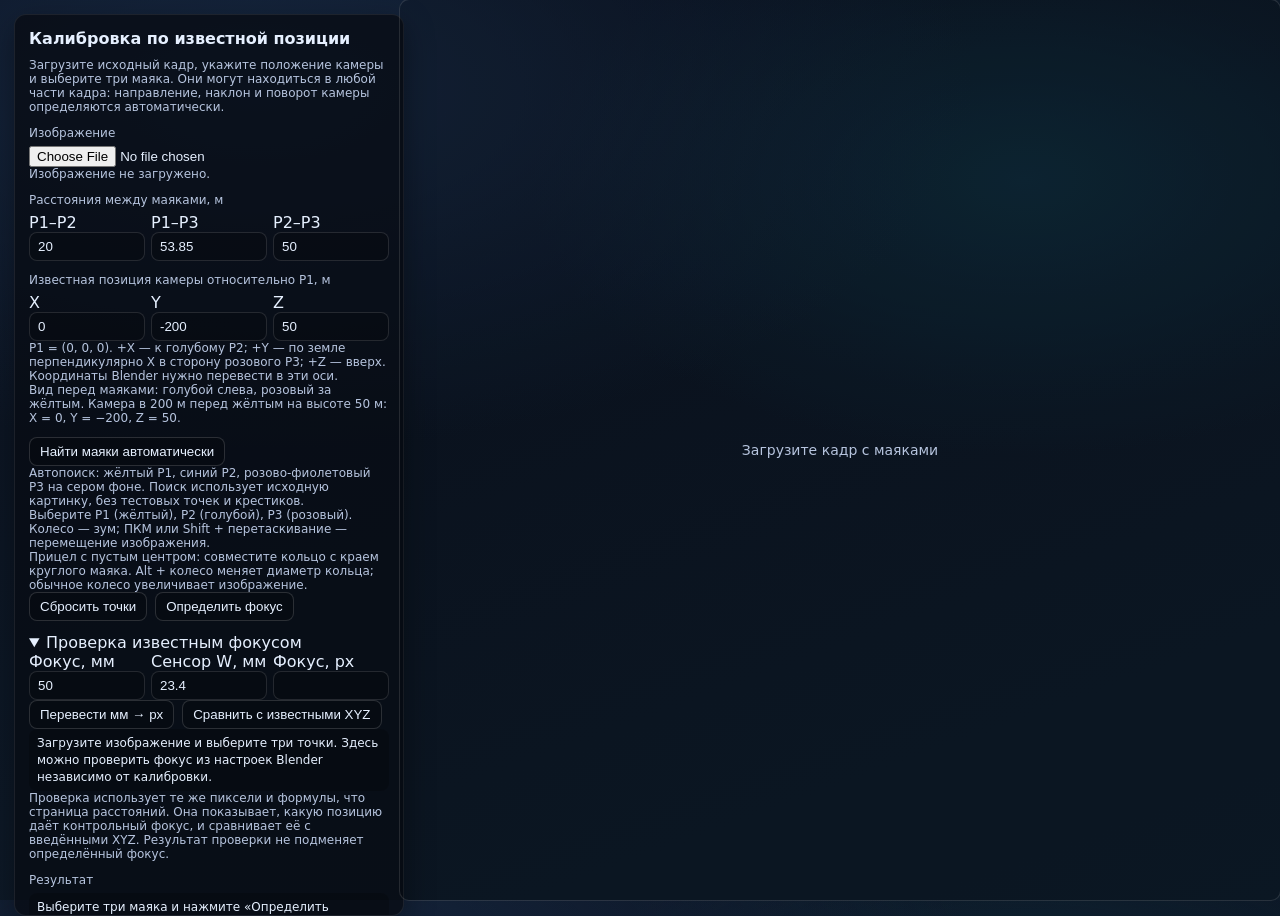
==== src/calibration.html @ 42912d2c "Improve photo triangulation, focal calibration and automatic marker detection" ====
<!doctype html>
<html lang="ru">
<head>
  <meta charset="utf-8" />
  <meta name="viewport" content="width=device-width,initial-scale=1" />
  <title>Калибровка камеры по маякам</title>
  <link rel="stylesheet" href="../styles/styles.css" />
</head>
<body class="image-page">
  <div class="panel">
    <div class="title">Калибровка по известной позиции</div>
    <div class="row hint">Загрузите исходный кадр, укажите положение камеры и выберите три маяка. Они могут находиться в любой части кадра: направление, наклон и поворот камеры определяются автоматически.</div>
    <div class="row">
      <label class="label" for="fileInput">Изображение</label>
      <input id="fileInput" type="file" accept="image/*" />
      <div id="imageInfo" class="hint">Изображение не загружено.</div>
    </div>
    <div class="row">
      <label class="label">Расстояния между маяками, м</label>
      <div class="grid">
        <label>P1–P2 <input id="d12" type="number" min="0.01" step="0.01" value="20" /></label>
        <label>P1–P3 <input id="d13" type="number" min="0.01" step="0.01" value="53.85" /></label>
        <label>P2–P3 <input id="d23" type="number" min="0.01" step="0.01" value="50" /></label>
      </div>
    </div>
    <div class="row">
      <label class="label">Известная позиция камеры относительно P1, м</label>
      <div class="grid">
        <label>X <input id="cameraX" type="number" step="0.1" value="0" /></label>
        <label>Y <input id="cameraY" type="number" step="0.1" value="-200" /></label>
        <label>Z <input id="cameraZ" type="number" min="0.1" step="0.1" value="50" /></label>
      </div>
      <div class="hint">P1 = (0, 0, 0). +X — к голубому P2; +Y — по земле перпендикулярно X в сторону розового P3; +Z — вверх. Координаты Blender нужно перевести в эти оси.</div>
      <div class="hint">Вид перед маяками: голубой слева, розовый за жёлтым. Камера в 200 м перед жёлтым на высоте 50 м: X = 0, Y = −200, Z = 50.</div>
    </div>
    <div class="row">
      <button id="findMarkers">Найти маяки автоматически</button>
      <div id="detectionStatus" class="hint" aria-live="polite"></div>
      <div class="hint">Автопоиск: жёлтый P1, синий P2, розово-фиолетовый P3 на сером фоне. Поиск использует исходную картинку, без тестовых точек и крестиков.</div>
      <div class="hint">Выберите P1 (жёлтый), P2 (голубой), P3 (розовый). Колесо — зум; ПКМ или Shift + перетаскивание — перемещение изображения.</div>
      <div class="hint">Прицел с пустым центром: совместите кольцо с краем круглого маяка. Alt + колесо меняет диаметр кольца; обычное колесо увеличивает изображение.</div>
      <div class="btns">
        <button id="clearPoints">Сбросить точки</button>
        <button id="calibrateBtn">Определить фокус</button>
      </div>
    </div>
    <details class="row" open>
      <summary>Проверка известным фокусом</summary>
      <div class="grid">
        <label>Фокус, мм <input id="referenceMm" type="number" min="0.1" step="0.1" value="50" /></label>
        <label>Сенсор W, мм <input id="referenceSensor" type="number" min="0.1" step="0.1" value="23.4" /></label>
        <label>Фокус, px <input id="referencePx" type="number" min="1" step="0.1" /></label>
      </div>
      <div class="btns">
        <button id="convertReference">Перевести мм → px</button>
        <button id="checkReference">Сравнить с известными XYZ</button>
      </div>
      <div id="referenceResult" class="result">Загрузите изображение и выберите три точки. Здесь можно проверить фокус из настроек Blender независимо от калибровки.</div>
      <div class="hint">Проверка использует те же пиксели и формулы, что страница расстояний. Она показывает, какую позицию даёт контрольный фокус, и сравнивает её с введёнными XYZ. Результат проверки не подменяет определённый фокус.</div>
    </details>
    <div class="row">
      <label class="label">Результат</label>
      <div id="result" class="result" aria-live="polite">Выберите три маяка и нажмите «Определить фокус».</div>
      <div id="quality" class="hint"></div>
    </div>
    <div class="row">
      <button id="saveBtn" disabled>Сохранить и применить на странице расчёта</button>
      <div id="saveStatus" class="hint"></div>
      <div class="hint">Сохранение в этом браузере. Фокус применяется только к кадрам того же разрешения; изменение зума или кадрирования требует новой калибровки.</div>
    </div>
    <details class="row" open>
      <summary>Тестовые точки поверх изображения</summary>
      <div class="grid">
        <label>Фокус, px <input id="demoFocal" type="number" min="1" step="1" value="2140" /></label>
        <label>Поворот, ° <input id="demoRoll" type="number" step="1" value="0" /></label>
      </div>
      <div class="btns">
        <button id="demoBtn">Наложить точки</button>
        <button id="resetDemoOffset">Вернуть в центр</button>
        <button id="hideDemo">Скрыть точки</button>
      </div>
      <div id="testStatus" class="hint"></div>
      <div class="hint">Потяните жёлтый T1 левой кнопкой — все три тестовые точки переместятся вместе. Фокус, поворот и XYZ обновляют их форму. Чтобы выбрать маяк под T1, скройте тестовые точки. Перемещение — только для сравнения, на расчёт калибровки не влияет.</div>
      <button id="generateDemoBtn">Создать отдельный тестовый кадр</button>
      <div class="hint">Отдельный кадр 1920 × 1080 заменяет картинку. Точки в нём выбраны точно; их можно сбросить и выбрать вручную.</div>
    </details>
    <div class="row hint">Модель: одинаковый фокус по X/Y, оптический центр в центре кадра, без искажений объектива. В Blender используйте камеру Perspective, квадратные пиксели, Shift X/Y = 0 и исходный рендер без обрезки.</div>
    <div class="row"><a class="back" href="./image.html">← Расчёт по фотографии</a></div>
    <div class="row"><a class="back" href="./index.html">3D симулятор</a></div>
  </div>
  <div class="canvas-wrap">
    <canvas id="imgCanvas"></canvas>
    <div id="overlayHint" class="overlay">Загрузите кадр с маяками</div>
    <div id="cursorCross"><span class="h"></span><span class="v"></span><span id="cursorLabel" class="label">P1</span></div>
  </div>
  <script type="module" src="./calibration.js"></script>
</body>
</html>
---- styles/styles.css ----
﻿:root {
  --bg1: #0b1220;
  --bg2: #0e1c2a;
  --panel: rgba(8, 12, 20, 0.72);
  --text: #e6f0ff;
  --muted: #b6c4de;
  --accent: #35e0a1;
  --warn: #ffb86b;
}

@import url('https://fonts.googleapis.com/css2?family=Space+Grotesk:wght@400;600&display=swap');

html, body {
  margin: 0;
  height: 100%;
  overflow: hidden;
  font-family: "Space Grotesk", "Segoe UI", system-ui, sans-serif;
  color: var(--text);
  background: radial-gradient(1200px 600px at 20% 10%, #162740 0%, transparent 60%),
              radial-gradient(900px 500px at 80% 20%, #0f2a3a 0%, transparent 55%),
              linear-gradient(160deg, var(--bg1), var(--bg2));
}

#hud {
  position: absolute;
  left: 14px;
  top: 14px;
  z-index: 10;
  background: var(--panel);
  color: var(--text);
  padding: 12px 14px;
  border-radius: 12px;
  max-width: 640px;
  line-height: 1.35;
  box-shadow: 0 10px 30px rgba(0,0,0,0.35);
  border: 1px solid rgba(255,255,255,0.06);
  backdrop-filter: blur(8px);
}

#hud code { color: var(--accent); }

#hint {
  position: absolute;
  left: 14px;
  bottom: 14px;
  z-index: 10;
  background: rgba(8, 12, 20, 0.58);
  color: var(--muted);
  padding: 10px 12px;
  border-radius: 12px;
  max-width: 680px;
  font-size: 13px;
  border: 1px solid rgba(255,255,255,0.05);
}

.small { font-size: 12px; color: var(--muted); }
.section { margin-top: 6px; }
.warn { color: var(--warn); }

#formulaBox {
  position: absolute;
  right: 18px;
  bottom: 18px;
  z-index: 10;
  padding: 10px 12px;
  border-radius: 12px;
  font-size: 12px;
  line-height: 1.35;
  color: var(--text);
  background: rgba(8, 12, 20, 0.65);
  border: 1px solid rgba(255,255,255,0.08);
  max-width: 360px;
  pointer-events: none;
}
#insetLabel {
  position: absolute;
  left: 18px;
  bottom: 18px;
  z-index: 11;
  padding: 6px 10px;
  border-radius: 10px;
  font-size: 12px;
  color: var(--text);
  background: rgba(8, 12, 20, 0.65);
  border: 1px solid rgba(255,255,255,0.08);
  letter-spacing: 0.2px;
  pointer-events: none;
}

#insetFrame {
  position: absolute;
  left: 18px;
  bottom: 18px;
  width: 240px;
  height: 240px;
  z-index: 9;
  border: 2px solid rgba(255,255,255,0.35);
  border-radius: 10px;
  box-shadow: 0 10px 24px rgba(0,0,0,0.35);
  pointer-events: none;
}

#insetOverlay {
  position: absolute;
  left: 18px;
  bottom: 18px;
  z-index: 12;
  pointer-events: none;
}
.image-page {
  overflow: hidden;
}

.image-page .panel {
  position: absolute;
  left: 14px;
  top: 14px;
  width: 360px;
  max-height: calc(100% - 28px);
  overflow: auto;
  background: rgba(8, 12, 20, 0.78);
  color: var(--text);
  padding: 14px;
  border-radius: 12px;
  border: 1px solid rgba(255,255,255,0.08);
  box-shadow: 0 10px 30px rgba(0,0,0,0.35);
}

.image-page .title {
  font-weight: 600;
  margin-bottom: 10px;
}

.image-page .row {
  margin-bottom: 12px;
}

.image-page .label {
  display: block;
  margin-bottom: 6px;
  color: var(--muted);
  font-size: 12px;
}

.image-page .grid {
  display: grid;
  grid-template-columns: 1fr 1fr 1fr;
  gap: 6px;
}

.image-page input[type="number"] {
  box-sizing: border-box;
  width: 100%;
  padding: 6px 8px;
  border-radius: 8px;
  border: 1px solid rgba(255,255,255,0.12);
  background: rgba(0,0,0,0.2);
  color: var(--text);
}

.image-page input[type="range"] {
  width: 100%;
}

.image-page .hint {
  font-size: 12px;
  color: var(--muted);
}

.image-page .btns {
  display: flex;
  flex-wrap: wrap;
  gap: 8px;
}

.image-page button {
  border: 1px solid rgba(255,255,255,0.15);
  background: rgba(0,0,0,0.2);
  color: var(--text);
  padding: 6px 10px;
  border-radius: 8px;
  cursor: pointer;
}

.image-page button:disabled {
  opacity: 0.45;
  cursor: not-allowed;
}

.image-page .result {
  white-space: pre-line;
  font-size: 12px;
  line-height: 1.4;
  background: rgba(0,0,0,0.2);
  padding: 6px 8px;
  border-radius: 8px;
}

.image-page .back {
  color: var(--accent);
  text-decoration: none;
}

.image-page .canvas-wrap {
  position: absolute;
  left: 400px;
  top: 0;
  right: 0;
  bottom: 0;
  display: flex;
  align-items: center;
  justify-content: center;
}

.image-page #imgCanvas {
  max-width: 100%;
  max-height: 100%;
  border: 1px solid rgba(255,255,255,0.12);
  border-radius: 10px;
  background: rgba(0,0,0,0.15);
}

.image-page .overlay {
  position: absolute;
  color: var(--muted);
  font-size: 14px;
}

#cursorCross {
  display: none;
  --aim-diameter: 64px;
  position: absolute;
  width: max(144px, calc(var(--aim-diameter) + 32px));
  height: max(144px, calc(var(--aim-diameter) + 32px));
  pointer-events: none;
  transform: translate(-50%, -50%);
  opacity: 0.95;
  z-index: 2;
}
#cursorCross::before {
  content: "";
  position: absolute;
  left: 50%;
  top: 50%;
  width: var(--aim-diameter);
  height: var(--aim-diameter);
  box-sizing: border-box;
  border: 1px solid var(--cross-color, #35e0a1);
  border-radius: 50%;
  transform: translate(-50%, -50%);
  box-shadow: 0 0 0 1px rgba(0,0,0,0.8);
}
#cursorCross .h,
#cursorCross .v {
  position: absolute;
  filter: drop-shadow(0 1px 0 #000) drop-shadow(1px 0 0 #000);
}

@media (max-width: 760px) {
  body.image-page {
    overflow: auto;
    display: flex;
    flex-direction: column;
  }
  .image-page .panel {
    position: relative;
    left: auto;
    top: auto;
    width: auto;
    max-height: none;
    margin: 10px;
    order: 2;
    overflow: visible;
  }
  .image-page .canvas-wrap {
    position: relative;
    left: auto;
    right: auto;
    height: 50vh;
    min-height: 260px;
    flex-shrink: 0;
    order: 1;
  }
}
#cursorCross .label {
  position: absolute;
  left: calc(100% + 6px);
  top: calc(50% - 20px);
  font-size: 12px;
  color: var(--cross-color, rgba(53, 224, 161, 0.95));
  text-shadow: 0 0 6px rgba(0,0,0,0.6);
}
#cursorCross .h {
  left: 0;
  top: 50%;
  width: 100%;
  height: 1px;
  transform: translateY(-50%);
  background: linear-gradient(to right, var(--cross-color, #35e0a1) 0 calc(50% - 5px), transparent calc(50% - 5px) calc(50% + 5px), var(--cross-color, #35e0a1) calc(50% + 5px));
}
#cursorCross .v {
  left: 50%;
  top: 0;
  width: 1px;
  height: 100%;
  transform: translateX(-50%);
  background: linear-gradient(to bottom, var(--cross-color, #35e0a1) 0 calc(50% - 5px), transparent calc(50% - 5px) calc(50% + 5px), var(--cross-color, #35e0a1) calc(50% + 5px));
}
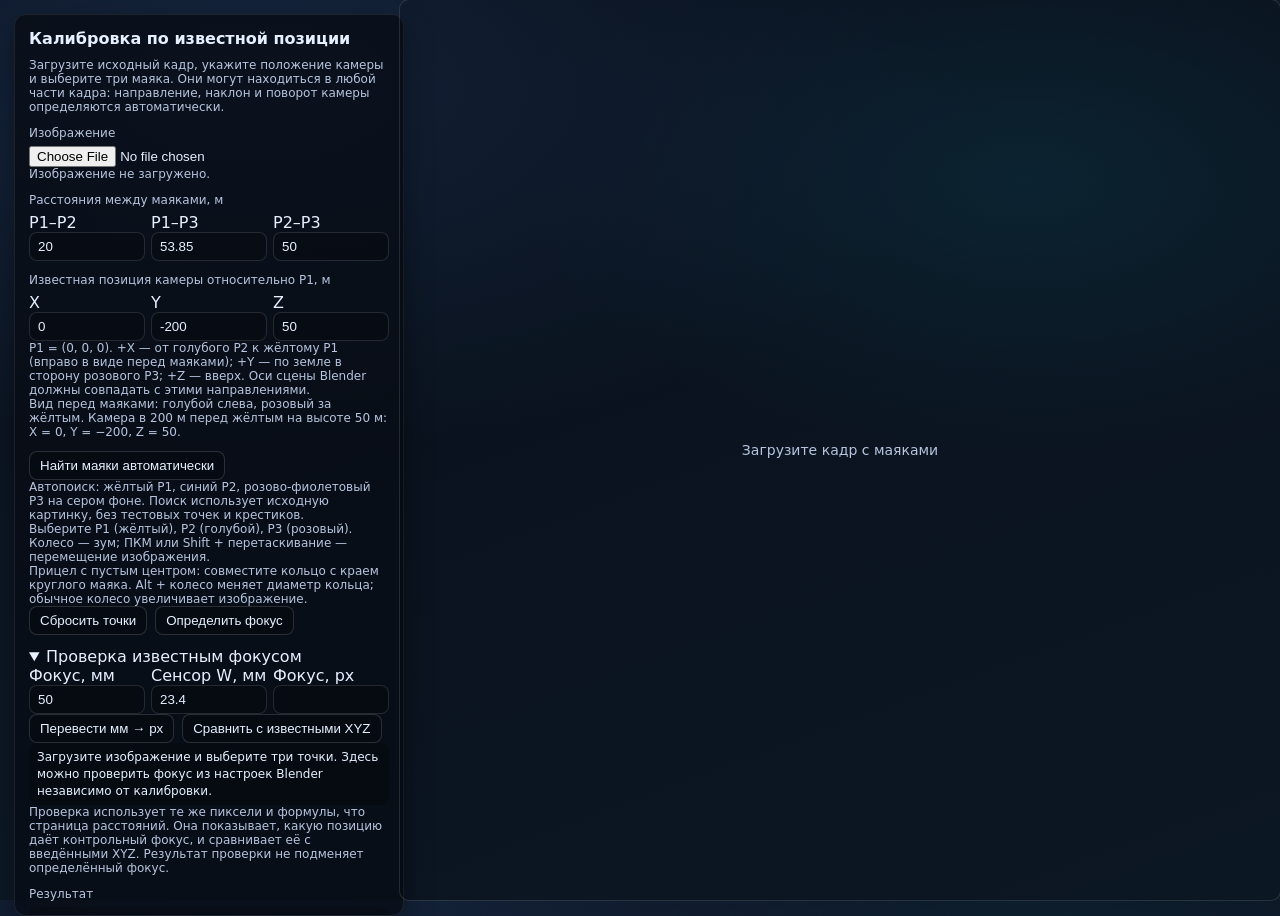
==== commit bc82c6f1: "Simplify photo workflow, require height and align camera X coordinates" ====
--- a/src/calibration.html
+++ b/src/calibration.html
@@ -30,7 +30,7 @@
         <label>Y <input id="cameraY" type="number" step="0.1" value="-200" /></label>
         <label>Z <input id="cameraZ" type="number" min="0.1" step="0.1" value="50" /></label>
       </div>
-      <div class="hint">P1 = (0, 0, 0). +X — к голубому P2; +Y — по земле перпендикулярно X в сторону розового P3; +Z — вверх. Координаты Blender нужно перевести в эти оси.</div>
+      <div class="hint">P1 = (0, 0, 0). +X — от голубого P2 к жёлтому P1 (вправо в виде перед маяками); +Y — по земле в сторону розового P3; +Z — вверх. Оси сцены Blender должны совпадать с этими направлениями.</div>
       <div class="hint">Вид перед маяками: голубой слева, розовый за жёлтым. Камера в 200 м перед жёлтым на высоте 50 м: X = 0, Y = −200, Z = 50.</div>
     </div>
     <div class="row">
--- a/styles/styles.css
+++ b/styles/styles.css
@@ -306,3 +306,61 @@
   transform: translateX(-50%);
   background: linear-gradient(to bottom, var(--cross-color, #35e0a1) 0 calc(50% - 5px), transparent calc(50% - 5px) calc(50% + 5px), var(--cross-color, #35e0a1) calc(50% + 5px));
 }
+
+/* Photo workflow only; calibration and the 3D scene retain their layout. */
+.photo-workspace .panel {
+  box-sizing: border-box;
+  width: 370px;
+  padding: 20px;
+  scrollbar-width: thin;
+  scrollbar-color: #31445a transparent;
+}
+.photo-workspace .canvas-wrap { left: 398px; overflow: hidden; }
+.photo-workspace .photo-header { margin-bottom: 22px; }
+.photo-workspace .title { font-size: 22px; margin-bottom: 4px; }
+.photo-workspace .photo-nav { display: flex; gap: 18px; margin-top: 12px; font-size: 12px; }
+.photo-workspace .photo-section { margin-bottom: 18px; padding-bottom: 18px; border-bottom: 1px solid rgba(255,255,255,0.09); }
+.photo-workspace h2 { display: flex; align-items: center; gap: 9px; font-size: 14px; font-weight: 600; margin: 0 0 12px; }
+.photo-workspace .step-number {
+  display: inline-grid; place-items: center; width: 24px; height: 24px;
+  border: 1px solid rgba(53,224,161,0.3); border-radius: 50%; color: var(--accent); font-size: 12px;
+}
+.photo-workspace .grid-two { grid-template-columns: repeat(2, minmax(0,1fr)); gap: 10px; }
+.photo-workspace .grid label { font-size: 12px; color: var(--muted); }
+.photo-workspace input[type="number"] { margin-top: 5px; padding: 9px; }
+.photo-workspace input[type="file"] { width: 100%; font-size: 12px; }
+.photo-workspace input[type="file"]::file-selector-button {
+  background: #182c3d; color: var(--text); border: 1px solid #31445a; border-radius: 8px;
+  padding: 8px 10px; margin-right: 10px; cursor: pointer;
+}
+.photo-workspace .hint { line-height: 1.5; margin-top: 8px; }
+.photo-workspace .hint:empty { display: none; }
+.photo-workspace .height-fields { margin-top: 16px; }
+.photo-workspace .focal-preview { margin-bottom: 8px; }
+.photo-workspace button { padding: 9px 11px; font-size: 12px; }
+.photo-workspace button:hover { border-color: var(--accent); }
+.photo-workspace :is(button,input,summary,a):focus-visible { outline: 2px solid var(--accent); outline-offset: 3px; }
+.photo-workspace .wide-button { width: 100%; }
+.photo-workspace .marker-required { margin-bottom: 10px; color: var(--text); }
+.photo-workspace #findMarkers { padding: 13px; font-size: 14px; }
+.photo-workspace .calculation-actions { margin-top: 14px; }
+.photo-workspace .primary-button { background: var(--accent); border-color: var(--accent); color: #08271d; font-weight: 600; flex-grow: 1; }
+.photo-workspace .marker-legend { display: flex; flex-wrap: wrap; gap: 12px; font-size: 11px; margin-bottom: 12px; }
+.photo-workspace .marker-legend span::before { content: ""; display: inline-block; width: 7px; height: 7px; border-radius: 50%; background: currentColor; margin-right: 5px; }
+.photo-workspace .marker-yellow { color: #ffcc00; }
+.photo-workspace .marker-blue { color: #4f8cff; }
+.photo-workspace .marker-pink { color: #d46bd5; }
+.photo-workspace .photo-details { margin-top: 12px; }
+.photo-workspace summary { color: var(--muted); font-size: 12px; cursor: pointer; padding: 5px 0; }
+.photo-workspace summary:hover { color: var(--text); }
+.photo-workspace .details-body { display: grid; gap: 10px; margin-top: 10px; }
+.photo-workspace .details-body .hint { margin-top: 0; }
+.photo-workspace .details-body .back { font-size: 12px; }
+.photo-workspace .details-body > label { font-size: 12px; }
+.photo-workspace #result { padding: 14px; font-size: 13px; line-height: 1.65; border: 1px solid rgba(53,224,161,0.16); overflow-wrap: anywhere; }
+.photo-workspace .axis-guide { font-size: 11px; }
+.photo-workspace .overlay { max-width: 80%; text-align: center; }
+@media (max-width: 760px) {
+  .photo-workspace .panel { width: auto; padding: 18px; }
+  .photo-workspace .canvas-wrap { left: auto; }
+}
